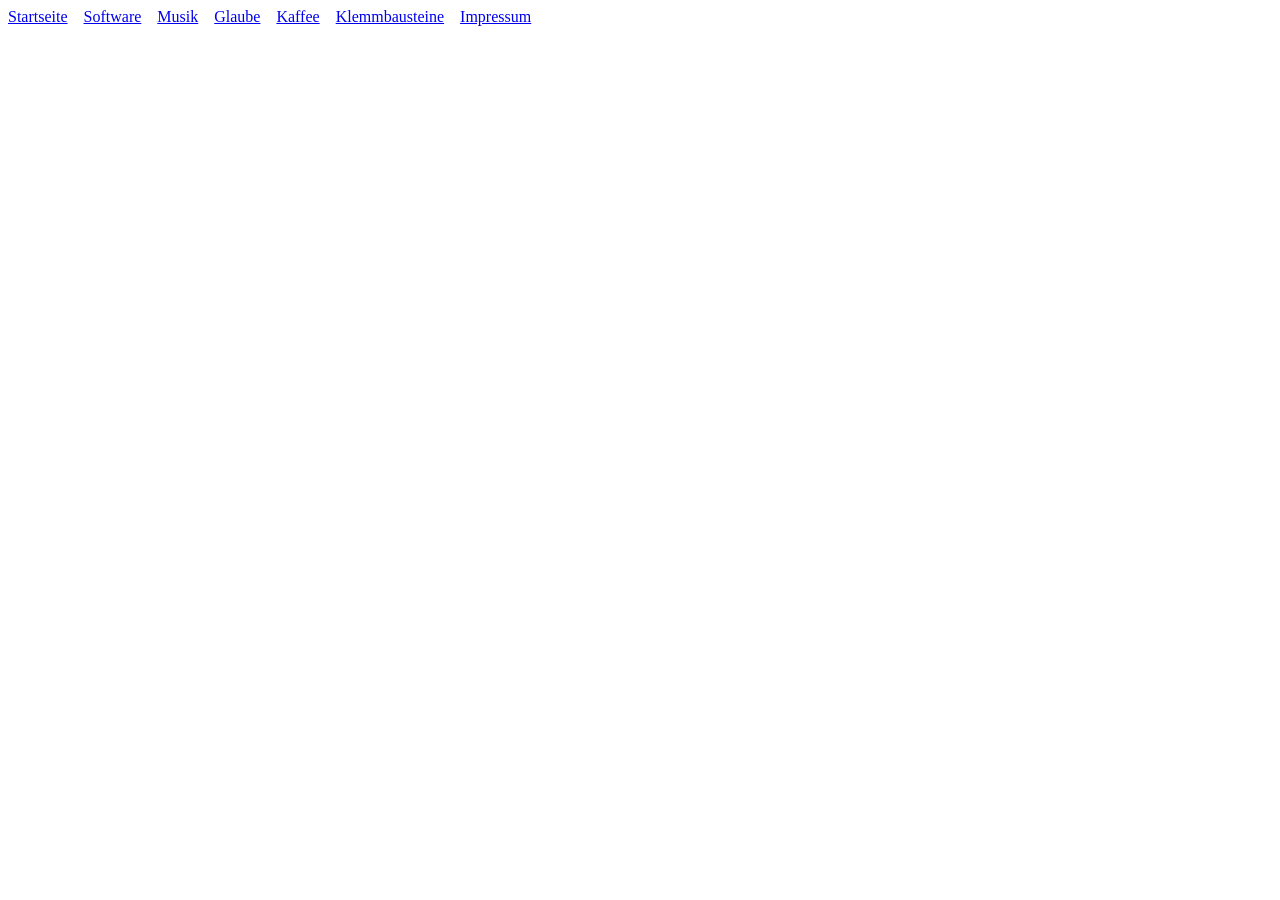
==== glaube/index.html @ 5bbfa9ad "root sites with dps-navigation" ====
<!doctype html>
<html lang="de">
  <head>
    <meta charset="utf-8" />
    <title>Glaube | Dominik Schreiber</title>
    <script type="module">
      import "/lib/components/dps-navigation.js";
    </script>
  </head>
  <body>
    <dps-navigation></dps-navigation>
  </body>
</html>
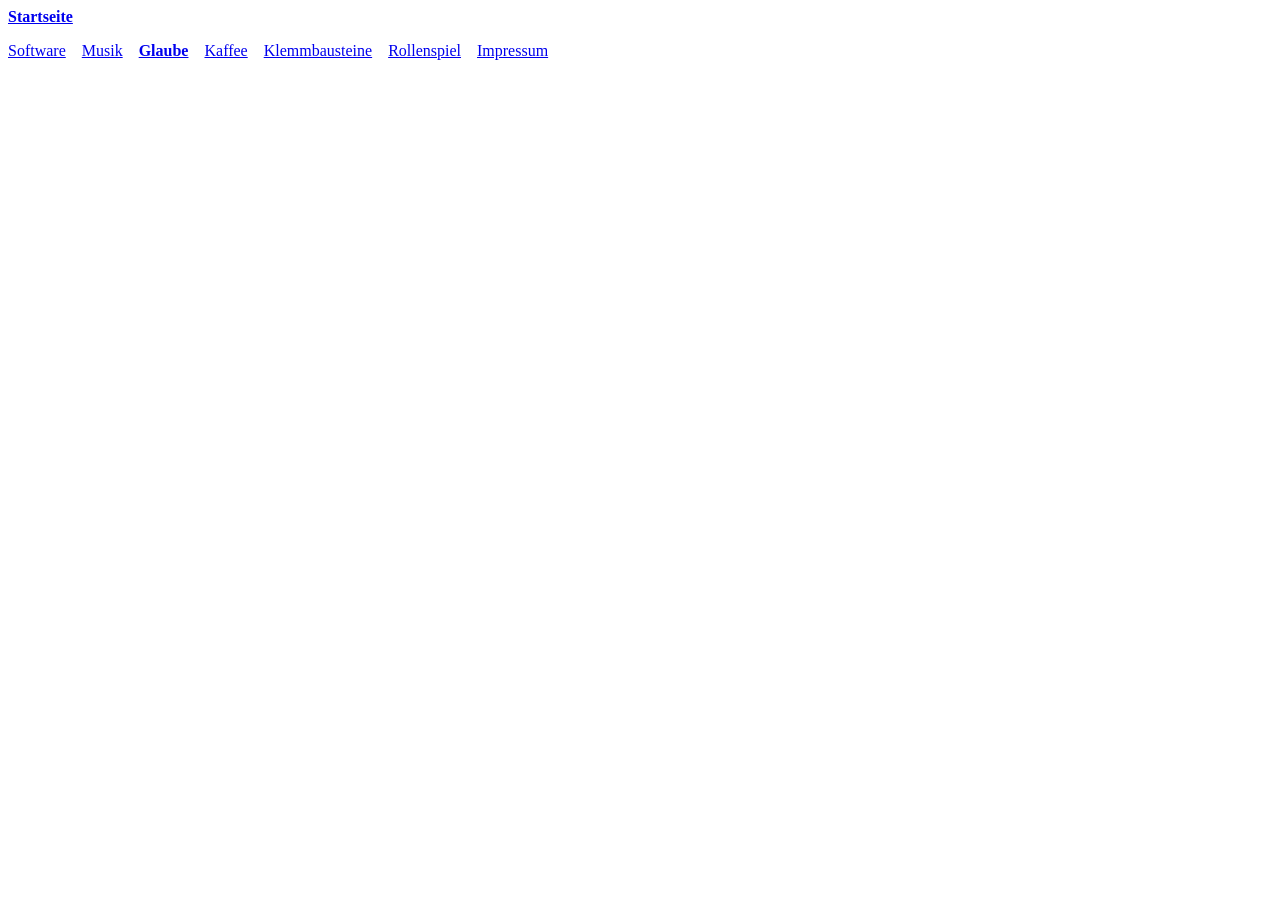
==== commit 646a4de2: "feat: sitemap-based navigation from sitemap.tokens.json" ====
--- a/glaube/index.html
+++ b/glaube/index.html
@@ -2,7 +2,6 @@
 <html lang="de">
   <head>
     <meta charset="utf-8" />
-    <title>Glaube | Dominik Schreiber</title>
     <script type="module">
       import "/lib/components/dps-navigation.js";
     </script>
